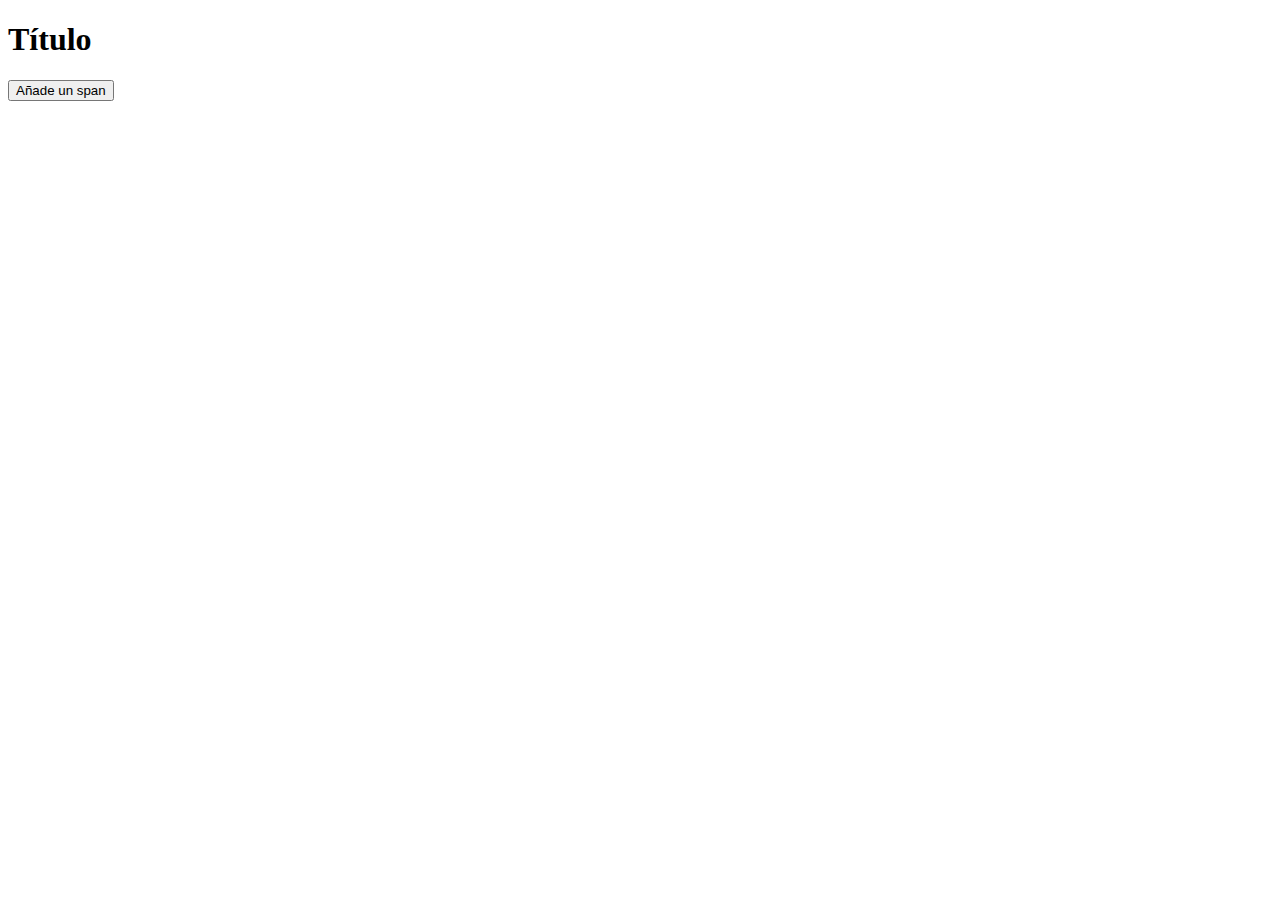
==== ejercicios/tag manipulation/index.html @ b51d915e "beginning to resolve exercices" ====
<!DOCTYPE html>
<html lang="en">
  <head>
    <meta charset="UTF-8" />
    <meta http-equiv="X-UA-Compatible" content="IE=edge" />
    <meta name="viewport" content="width=device-width, initial-scale=1.0" />
    <title>Ejercicios Tag Manipulation</title>
  </head>
  <body>
    <div id="title-container">
      <h1>Título</h1>
    </div>

    <ul id="list" data-testid="list"></ul>

    <button id="aggregator">Añade un span</button>
    <div id="span-container" data-testid="span-container"></div>

    <!-- ⬇️ No cambies este elemento o romperás los tests ⬇️ -->
    <script id="script">
      // script_content
    </script>
  </body>
</html>
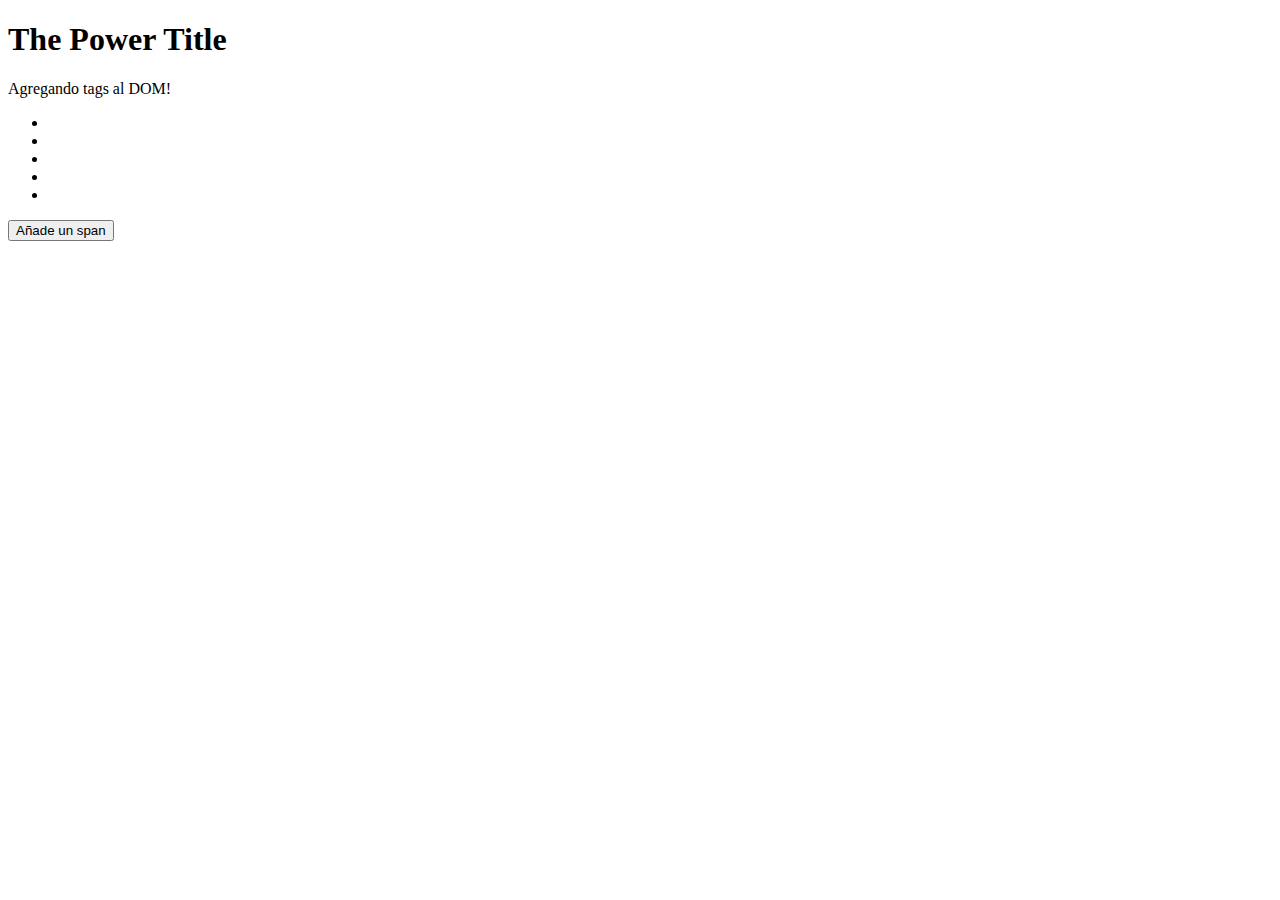
==== commit c9e04b1b: "first exercise done" ====
--- a/ejercicios/tag manipulation/index.html
+++ b/ejercicios/tag manipulation/index.html
@@ -15,6 +15,8 @@
 
     <button id="aggregator">Añade un span</button>
     <div id="span-container" data-testid="span-container"></div>
+    
+    <script src="./main.js"> </script>
 
     <!-- ⬇️ No cambies este elemento o romperás los tests ⬇️ -->
     <script id="script">
